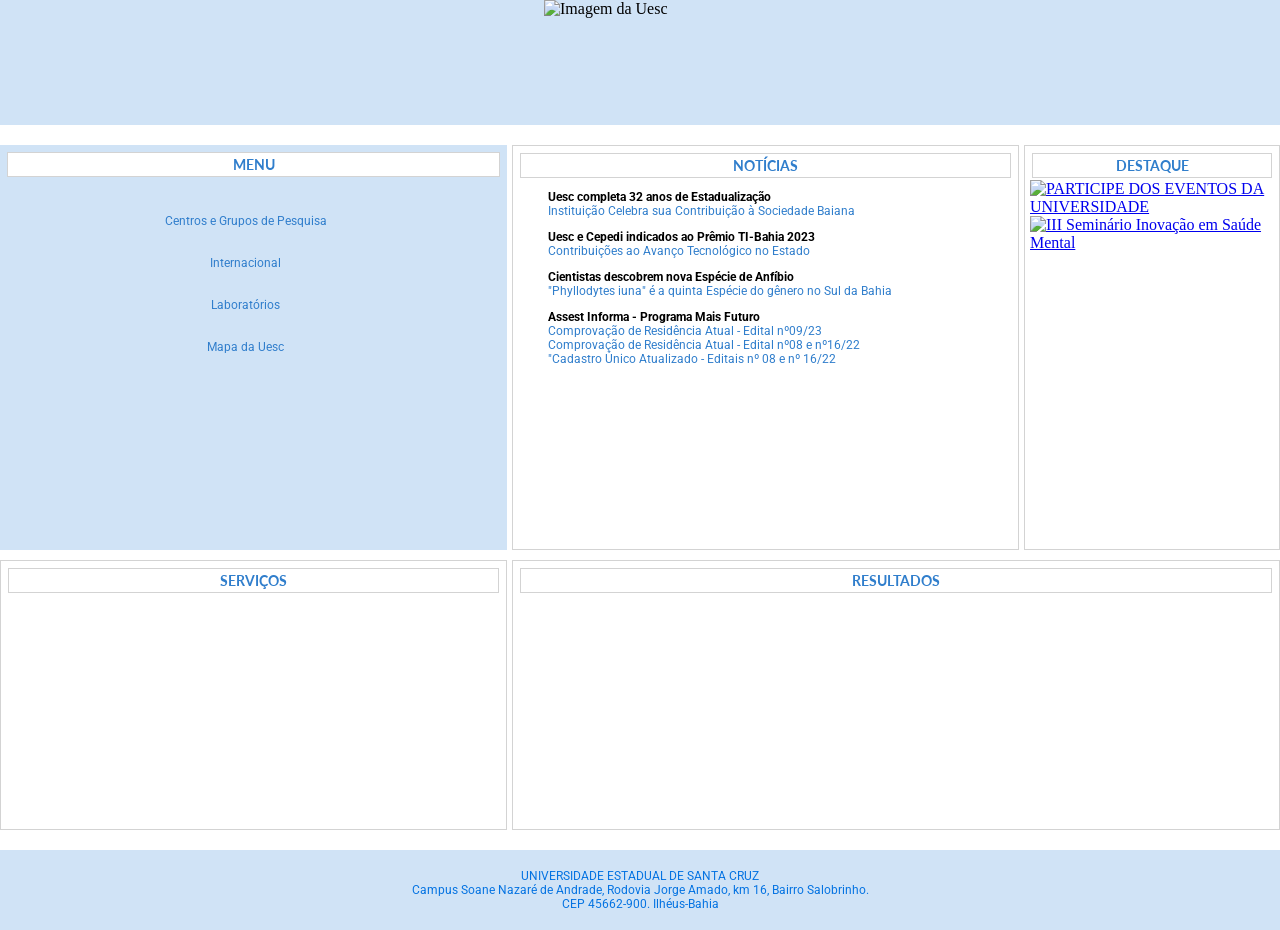
==== FEB-P005/index.html @ 3e57d712 "Primeiro commit" ====
<!DOCTYPE html>
<html lang="pt">
  <head>
    <meta charset="UTF-8" />
    <meta name="viewport" content="width=device-width, initial-scale=1.0" />
    <title>Universidade</title>
    <link rel="stylesheet" href="style.css" />
    <style type="text/css">
.auto-style1 {
	border-width: 0px;
}
</style>
  </head>
  <body>
    <div class="container">
      <header>
        <img src="/imagens/uesc.png" alt="Imagem da Uesc" />
      </header>
      <div class="menu">
        <h3>MENU</h3>
        <ul>
          <li><a href="centros">Centros e Grupos de Pesquisa</a></li>
          <li><a href="arint"> Internacional</a></li>
          <li><a href="laboratorios">Laboratórios</a></li>
          <li><a href="mapa/" target="_blank">Mapa da Uesc</a></li>
        </ul>
      </div>
      <div class="noticias">
        <h3>NOTÍCIAS</h3>
        <p>
          <strong>Uesc completa 32 anos de Estadualização</strong><br>
          <a href="https://www2.uesc.br/noticias/924/Uesc-completa-32-anos-de-estadualizacao" target="_blank">Instituição Celebra sua Contribuição à Sociedade Baiana</a>            
        </p>
        <p>
          <strong>Uesc e Cepedi indicados ao Prêmio TI-Bahia 2023</strong><br>
            <a href="https://www2.uesc.br/noticias/926/Uesc-e-Cepedi-concorrem-premio-TI-Bahia-2023-da-ASSESPRO-BA" target="_blank">Contribuições ao Avanço Tecnológico no Estado</a>            
        </p>
        <p>
          <strong>Cientistas descobrem nova Espécie de Anfíbio</strong><br>
          <a href="https://www2.uesc.br/noticias/925/Cientistas-descobrem-nova-especie-de-anfibio-e-a-batizam-com-homenagem-a-capoeira" target="_blank">"Phyllodytes iuna" é a quinta Espécie do gênero no Sul da Bahia</a>            
        </p>
        <p>
          <strong>Assest Informa - Programa Mais Futuro</strong><br>
          <a href="https://www2.uesc.br/noticias/895/Assest-Informa-1699981916" target="_blank">Comprovação de Residência Atual - Edital nº09/23</a>
          <a href="https://www2.uesc.br/noticias/897/Assest-Informa-1699987181" target="_blank">Comprovação de Residência Atual - Edital nº08 e nº16/22</a>
          <a href="https://www2.uesc.br/noticias/928/Assest-Informa-1701881542" target="_blank">"Cadastro Único Atualizado - Editais nº 08 e nº 16/22</a>
        </p>

      </div>
      <div class="destaque">
        <h3> DESTAQUE</h3>
          <a href="https://www2.uesc.br/eventos/606/Curso-em-Fonetica-e-Fonologia">
        <img src="/imagens/uescacontece.jpg" alt="PARTICIPE DOS EVENTOS DA UNIVERSIDADE" class="auto-style1"></a>
		  <a href="https://www2.uesc.br/eventos/628/III-Seminario-Inovacao-em-Saude-Mental">
        <img src="/imagens/seminario.png" alt="III Seminário Inovação em Saúde Mental" class="auto-style1" height="232" width="432"></a>
      </div>
      <div class="servicos">
        <h3>SERVIÇOS</h3>
      </div>
      <div class="resultados">
        <h3>RESULTADOS</h3>
      </div>
      <footer style="text-align:center;">
        UNIVERSIDADE ESTADUAL DE SANTA CRUZ<br>
        Campus Soane Nazaré de Andrade, Rodovia Jorge Amado, km 16, Bairro Salobrinho. <br>
        CEP 45662-900. Ilhéus-Bahia
      </footer>
    </div>
  </body>
</html>
---- FEB-P005/style.css ----
@import url("https://fonts.googleapis.com/css2?family=Lato:wght@900&display=swap");
@import url("https://fonts.googleapis.com/css2?family=Lato:wght@900&family=Roboto:wght@300&display=swap");

@media screen and (min-width: 500px) {
  html,
  body {
    margin: 0;
    padding: 0;
    box-sizing: border-box;
    height: 100%;
    width: 100%;
  }

  header > img {
    height: 100%;
    width: 15%;
  }

  .container {
    display: grid;
    height: 100vh;
    width: 100vw;
    grid-template-columns: 1fr 1fr 20%;
    grid-template-rows: 15vh 45vh 30vh 10vh;
    grid-template-areas:
      "header header header"
      "menu noticias destaque"
      "servicos resultados resultados"
      "footer footer footer";
    gap: 10px 5px;
  }

  header {
    display: flex;
    align-items: center;
    justify-content: center;
    background-color: #d0e3f6;
    grid-area: header;
    margin-bottom: 10px;
  }

  .menu > ul {
    list-style-type: none;
    margin: 0;
    padding: 0;
    overflow: hidden;
    clear:left;
    margin-top: 23px;
    margin-right: 0px;
    margin-bottom: 0px;
    margin-left: -16px;
  }

  h3 {
    background-color: white;
    text-align: center;
    font-size: 14px;
    font-family: 'Lato';
    color: #307ecc;
    margin: 2px;
    border: 1px solid #d3d3d3; /* 2 pixels de largura, sólida e cor preta */
    padding: 3px;
  }

  .menu > ul > li > a {
    display: block;
    color: #307ecc;
    text-align: center;
    padding: 14px 16px;
    text-decoration: none;
    font-family: 'Roboto';
    font-size: 12px;
  }

  .menu > ul > li > a:hover {
    background-color: #307ecc;
    color: white;
  }

  footer {
    display: flex;
    background-color: #d0e3f6;
    grid-area: footer;
    color: #0473e2;
    font-size: 12px;
    font-family: 'Roboto';
    margin-top: 10px;
    align-items: center; 
    justify-content: center;
  }

  .menu {
    background-color: #d0e3f6;
    grid-area: menu;
    padding: 5px;
  }

  .destaque {
    background-color: white;
    grid-area: destaque;
    border: 1px solid #d3d3d3; 
    padding: 5px;
  }

  .destaque > img {
    width: 100px;
    height: 100px; 
    margin-bottom: 10px;
    display: inline-block;
    margin-top: 10px;
    margin-left: 80px;
  }

  .noticias {
    background-color: #FFF;
    grid-area: noticias;
    border: 1px solid #d3d3d3; 
    padding: 5px;
  }

  .noticias > p {
    font-family: 'Roboto';
    font-size: 12px;
    margin-left: 30px;
  }

  .noticias > p > a {
    font-size: 12px;
    text-decoration: none;
    font-family: 'Roboto';
    font-size: 12px;
    display: block;
    color: #307ecc;
  }

  .resultados {
    background-color: white;
    grid-area: resultados;
    border: 1px solid #d3d3d3; 
    padding: 5px;
  }

  .servicos {
    background-color: white;
    grid-area: servicos;
    border: 1px solid #d3d3d3; 
    padding: 5px;
  }
}

@media screen and (max-width: 500px){
  .container{
    display: grid;
    height: 100vh;
    width: 100vw;
    grid-template-columns: 1fr;
    grid-template-rows: 20vh 40vh 40vh 50vh 40vh 50vh 15vh;
    grid-template-areas:
      "header"
      "menu"
      "noticias"
      "destaque"
      "servicos" 
      "resultados"
      "footer";
    row-gap: 10px;
  }
  
  header {
    display: flex;
    align-items: center;
    justify-content: center;
    background-color: #d0e3f6;
    grid-area: header;
  }

  header > img {
    height: 100%;
    width: 15%;
  }

  .menu > ul {
    list-style-type: none;
    margin: 0;
    padding: 0;
    overflow: hidden;
    clear:left;
    margin-top: 23px;
    margin-right: 0px;
    margin-bottom: 0px;
    margin-left: -16px;
  }

  h3 {
    background-color: white;
    text-align: center;
    font-size: 14px;
    font-family: 'Lato';
    color: #307ecc;
    margin: 2px;
    border: 1px solid #d3d3d3; /* 2 pixels de largura, sólida e cor preta */
    padding: 3px;
  }

  .menu > ul > li > a {
    display: block;
    color: #307ecc;
    text-align: center;
    padding: 14px 16px;
    text-decoration: none;
    font-family: 'Roboto';
    font-size: 12px;
  }

  .menu > ul > li > a:hover {
    background-color: #307ecc;
    color: white;
  }

  footer {
    display: flex;
    background-color: #d0e3f6;
    grid-area: footer;
    color: #307ecc;
    font-size: 12px;
    font-family: 'Roboto';
    margin-top: 10px;
    align-items: center; 
    justify-content: center;
  }

  .menu {
    background-color: #d0e3f6;
    grid-area: menu;
  }

  .destaque {
    background-color: white;
    grid-area: destaque;
    border: 1px solid #d3d3d3; 
    padding: 5px;
  }

  .destaque > img {
    width: 100px;
    height: 100px; 
    margin-bottom: 10px;
    display: inline-block;
    margin-top: 10px;
    margin-left: 80px;
  }

  .noticias {
    background-color: #FFF;
    grid-area: noticias;
    border: 1px solid #d3d3d3; 
    padding: 5px;
  }

  .noticias > p {
    font-family: 'Roboto';
    font-size: 12px;
    margin-left: 30px;
  }

  .noticias > p > a {
    font-size: 12px;
    text-decoration: none;
    font-family: 'Roboto';
    font-size: 12px;
    display: block;
    color: #307ecc;
  }

  .resultados {
    background-color: white;
    grid-area: resultados;
    border: 1px solid #d3d3d3; 
  }

  .servicos {
    background-color: white;
    grid-area: servicos;
    border: 1px solid #d3d3d3; 
    padding: 5px;
  }
}
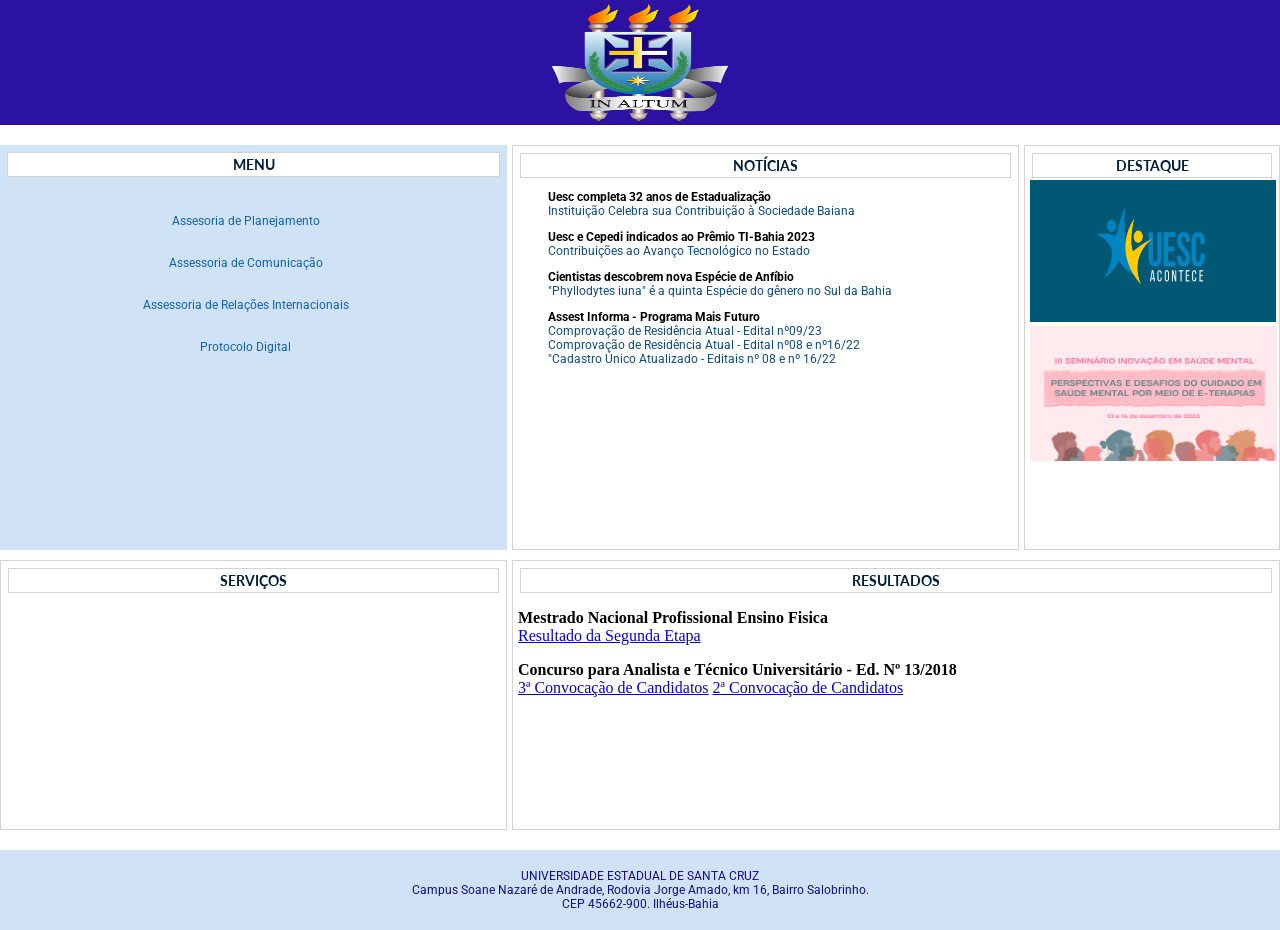
==== commit 706015f5: "segundo commit" ====
--- a/FEB-P005/index.html
+++ b/FEB-P005/index.html
@@ -6,23 +6,24 @@
     <title>Universidade</title>
     <link rel="stylesheet" href="style.css" />
     <style type="text/css">
-.auto-style1 {
-	border-width: 0px;
-}
-</style>
+	.auto-style1 {
+		border-width: 0px;
+	}
+	</style>
   </head>
   <body>
     <div class="container">
       <header>
-        <img src="/imagens/uesc.png" alt="Imagem da Uesc" />
+        <img src="./imagens/uesc.png" alt="Imagem da Uesc" />
       </header>
       <div class="menu">
         <h3>MENU</h3>
         <ul>
-          <li><a href="centros">Centros e Grupos de Pesquisa</a></li>
-          <li><a href="arint"> Internacional</a></li>
-          <li><a href="laboratorios">Laboratórios</a></li>
-          <li><a href="mapa/" target="_blank">Mapa da Uesc</a></li>
+          <li><a href="http://www.uesc.br/asplan/">Assesoria de Planejamento</a></li>
+          <li><a href="http://www.uesc.br/ascom/">Assessoria de Comunicação</a></li>
+          <li><a href="http://www.uesc.br/arint/">Assessoria de Relações Internacionais</a></li>
+          <li>
+		  <a href="http://www.uesc.br/proad/index.php?item=conteudo_gera_requerimento_academico.php" target="_blank">Protocolo Digital</a></li>
         </ul>
       </div>
       <div class="noticias">
@@ -50,15 +51,25 @@
       <div class="destaque">
         <h3> DESTAQUE</h3>
           <a href="https://www2.uesc.br/eventos/606/Curso-em-Fonetica-e-Fonologia">
-        <img src="/imagens/uescacontece.jpg" alt="PARTICIPE DOS EVENTOS DA UNIVERSIDADE" class="auto-style1"></a>
+        <img src="./imagens/uescacontece.jpg" alt="PARTICIPE DOS EVENTOS DA UNIVERSIDADE" class="auto-style1" height="142" width="246"></a>
 		  <a href="https://www2.uesc.br/eventos/628/III-Seminario-Inovacao-em-Saude-Mental">
-        <img src="/imagens/seminario.png" alt="III Seminário Inovação em Saúde Mental" class="auto-style1" height="232" width="432"></a>
+        <img src="./imagens/seminario.png" alt="III Seminário Inovação em Saúde Mental" class="auto-style1" height="135" width="247"></a>
       </div>
       <div class="servicos">
         <h3>SERVIÇOS</h3>
       </div>
       <div class="resultados">
         <h3>RESULTADOS</h3>
+        <p>
+          <strong>Mestrado Nacional Profissional Ensino Fisica</strong><br>
+          <a href="https://mnpefuesc.wixsite.com/polo44/resultado-da-segunda-etapa-2" target="_blank">Resultado da Segunda Etapa</a>            
+        </p>
+        <p>
+          <strong>Concurso para Analista e Técnico Universitário - Ed. Nº 13/2018</strong><br>
+          <a href="https://www2.uesc.br/publicacoes/portarias/arquivo/2023/12/813_2023.pdf" target="_blank">3ª Convocação de Candidatos</a>            
+          <a href="https://www2.uesc.br/publicacoes/portarias/arquivo/2023/11/752_2023.pdf" target="_blank">2ª Convocação de Candidatos</a>            
+
+        </p>
       </div>
       <footer style="text-align:center;">
         UNIVERSIDADE ESTADUAL DE SANTA CRUZ<br>
--- a/FEB-P005/style.css
+++ b/FEB-P005/style.css
@@ -34,7 +34,7 @@
     display: flex;
     align-items: center;
     justify-content: center;
-    background-color: #d0e3f6;
+    background-color: #2c12a3;
     grid-area: header;
     margin-bottom: 10px;
   }
@@ -56,7 +56,7 @@
     text-align: center;
     font-size: 14px;
     font-family: 'Lato';
-    color: #307ecc;
+    color: #021e3a;
     margin: 2px;
     border: 1px solid #d3d3d3; /* 2 pixels de largura, sólida e cor preta */
     padding: 3px;
@@ -64,7 +64,7 @@
 
   .menu > ul > li > a {
     display: block;
-    color: #307ecc;
+    color: #0d61b6;
     text-align: center;
     padding: 14px 16px;
     text-decoration: none;
@@ -73,7 +73,7 @@
   }
 
   .menu > ul > li > a:hover {
-    background-color: #307ecc;
+    background-color: #2c12a3;
     color: white;
   }
 
@@ -81,7 +81,7 @@
     display: flex;
     background-color: #d0e3f6;
     grid-area: footer;
-    color: #0473e2;
+    color: #140b8a;
     font-size: 12px;
     font-family: 'Roboto';
     margin-top: 10px;
@@ -130,7 +130,7 @@
     font-family: 'Roboto';
     font-size: 12px;
     display: block;
-    color: #307ecc;
+    color: #0c4a88;
   }
 
   .resultados {
@@ -196,7 +196,7 @@
     text-align: center;
     font-size: 14px;
     font-family: 'Lato';
-    color: #307ecc;
+    color: #1159a1;
     margin: 2px;
     border: 1px solid #d3d3d3; /* 2 pixels de largura, sólida e cor preta */
     padding: 3px;
@@ -213,7 +213,7 @@
   }
 
   .menu > ul > li > a:hover {
-    background-color: #307ecc;
+    background-color: #12487e;
     color: white;
   }
 
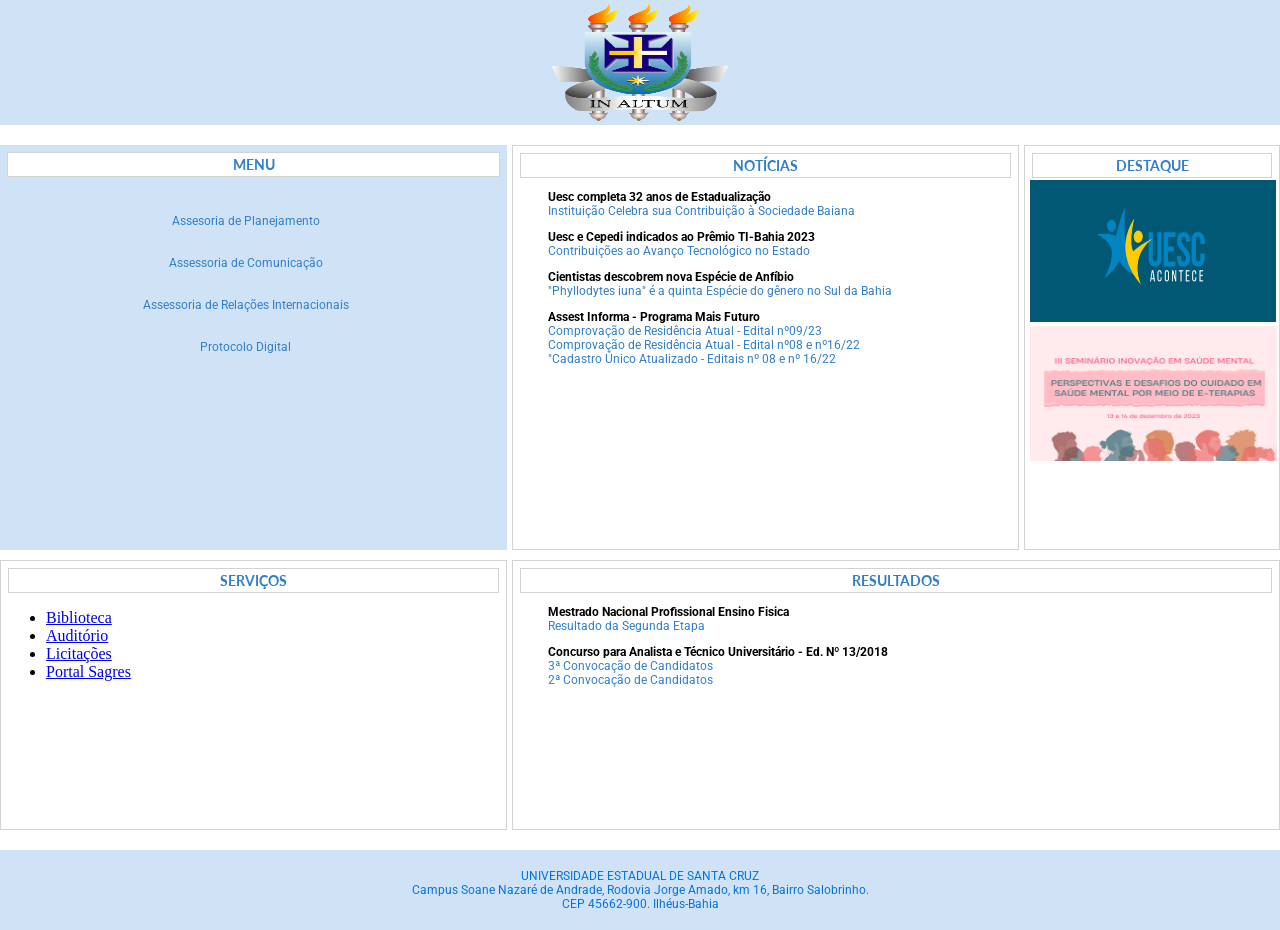
==== commit be2962fa: "terceiro commit" ====
--- a/FEB-P005/index.html
+++ b/FEB-P005/index.html
@@ -9,6 +9,9 @@
 	.auto-style1 {
 		border-width: 0px;
 	}
+	.auto-style2 {
+	text-align: left;
+}
 	</style>
   </head>
   <body>
@@ -19,10 +22,10 @@
       <div class="menu">
         <h3>MENU</h3>
         <ul>
-          <li><a href="http://www.uesc.br/asplan/">Assesoria de Planejamento</a></li>
-          <li><a href="http://www.uesc.br/ascom/">Assessoria de Comunicação</a></li>
-          <li><a href="http://www.uesc.br/arint/">Assessoria de Relações Internacionais</a></li>
-          <li>
+          <li class="auto-style2"><a href="http://www.uesc.br/asplan/">Assesoria de Planejamento</a></li>
+          <li class="auto-style2"><a href="http://www.uesc.br/ascom/">Assessoria de Comunicação</a></li>
+          <li class="auto-style2"><a href="http://www.uesc.br/arint/">Assessoria de Relações Internacionais</a></li>
+          <li class="auto-style2">
 		  <a href="http://www.uesc.br/proad/index.php?item=conteudo_gera_requerimento_academico.php" target="_blank">Protocolo Digital</a></li>
         </ul>
       </div>
@@ -57,6 +60,13 @@
       </div>
       <div class="servicos">
         <h3>SERVIÇOS</h3>
+        <ul>
+          <li class="auto-style2"><a href="http://www.uesc.br/biblioteca/">Biblioteca</a></li>
+          <li class="auto-style2"><a href="http://www.uesc.br/auditorios/">Auditório</a></li>
+          <li class="auto-style2"><a href="https://www.comprasnet.ba.gov.br/">Licitações</a></li>
+          <li class="auto-style2">
+		  <a href="https://www.prograd.uesc.br/PortalSagres/" target="_blank">Portal Sagres</a></li>
+        </ul>
       </div>
       <div class="resultados">
         <h3>RESULTADOS</h3>
--- a/FEB-P005/style.css
+++ b/FEB-P005/style.css
@@ -1,4 +1,4 @@
-@import url("https://fonts.googleapis.com/css2?family=Lato:wght@900&display=swap");
+﻿@import url("https://fonts.googleapis.com/css2?family=Lato:wght@900&display=swap");
 @import url("https://fonts.googleapis.com/css2?family=Lato:wght@900&family=Roboto:wght@300&display=swap");
 
 @media screen and (min-width: 500px) {
@@ -34,7 +34,7 @@
     display: flex;
     align-items: center;
     justify-content: center;
-    background-color: #2c12a3;
+    background-color: #d0e3f6;
     grid-area: header;
     margin-bottom: 10px;
   }
@@ -56,15 +56,15 @@
     text-align: center;
     font-size: 14px;
     font-family: 'Lato';
-    color: #021e3a;
+    color: #307ecc;
     margin: 2px;
-    border: 1px solid #d3d3d3; /* 2 pixels de largura, sólida e cor preta */
+    border: 1px solid #d3d3d3; /* 2 pixels de largura, sÃ³lida e cor preta */
     padding: 3px;
   }
 
   .menu > ul > li > a {
     display: block;
-    color: #0d61b6;
+    color: #307ecc;
     text-align: center;
     padding: 14px 16px;
     text-decoration: none;
@@ -73,7 +73,7 @@
   }
 
   .menu > ul > li > a:hover {
-    background-color: #2c12a3;
+    background-color: #307ecc;
     color: white;
   }
 
@@ -81,7 +81,7 @@
     display: flex;
     background-color: #d0e3f6;
     grid-area: footer;
-    color: #140b8a;
+    color: #0473e2;
     font-size: 12px;
     font-family: 'Roboto';
     margin-top: 10px;
@@ -130,7 +130,7 @@
     font-family: 'Roboto';
     font-size: 12px;
     display: block;
-    color: #0c4a88;
+    color: #307ecc;
   }
 
   .resultados {
@@ -140,12 +140,41 @@
     padding: 5px;
   }
 
+  .resultados > p {
+    font-family: 'Roboto';
+    font-size: 12px;
+    margin-left: 30px;
+  }
+
+  .resultados > p > a {
+    font-size: 12px;
+    text-decoration: none;
+    font-family: 'Roboto';
+    font-size: 12px;
+    display: block;
+    color: #307ecc;
+  }
   .servicos {
     background-color: white;
     grid-area: servicos;
     border: 1px solid #d3d3d3; 
     padding: 5px;
   }
+  .servicos > p {
+    font-family: 'Roboto';
+    font-size: 12px;
+    margin-left: 30px;
+  }
+
+  .servicos > p > a {
+    font-size: 12px;
+    text-decoration: none;
+    font-family: 'Roboto';
+    font-size: 12px;
+    display: block;
+    color: #307ecc;
+  }
+
 }
 
 @media screen and (max-width: 500px){
@@ -196,9 +225,9 @@
     text-align: center;
     font-size: 14px;
     font-family: 'Lato';
-    color: #1159a1;
+    color: #307ecc;
     margin: 2px;
-    border: 1px solid #d3d3d3; /* 2 pixels de largura, sólida e cor preta */
+    border: 1px solid #d3d3d3; /* 2 pixels de largura, sÃ³lida e cor preta */
     padding: 3px;
   }
 
@@ -213,7 +242,7 @@
   }
 
   .menu > ul > li > a:hover {
-    background-color: #12487e;
+    background-color: #307ecc;
     color: white;
   }
 
@@ -273,9 +302,10 @@
   }
 
   .resultados {
-    background-color: white;
+    background-color: #FFF;
     grid-area: resultados;
     border: 1px solid #d3d3d3; 
+    padding: 5px; 
   }
 
   .servicos {
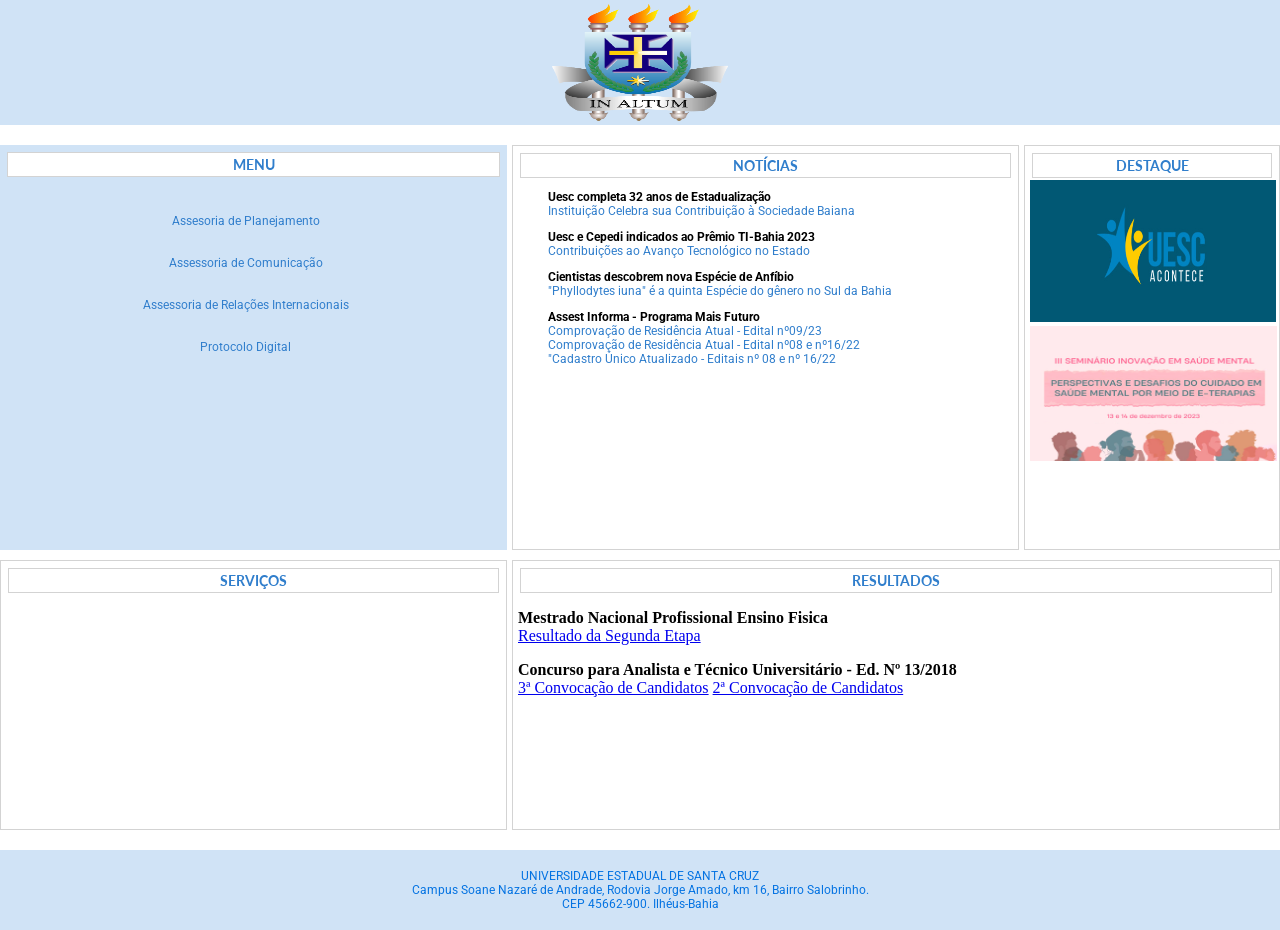
==== commit 705f5308: "inicio projeto" ====
--- a/FEB-P005/index.html
+++ b/FEB-P005/index.html
@@ -10,14 +10,14 @@
 		border-width: 0px;
 	}
 	.auto-style2 {
-	text-align: left;
-}
+		text-align: left;
+	}
 	</style>
   </head>
   <body>
     <div class="container">
       <header>
-        <img src="./imagens/uesc.png" alt="Imagem da Uesc" />
+        <img src="./imagens/uesc.png" alt="Imagem da Uesc"/>
       </header>
       <div class="menu">
         <h3>MENU</h3>
@@ -60,13 +60,6 @@
       </div>
       <div class="servicos">
         <h3>SERVIÇOS</h3>
-        <ul>
-          <li class="auto-style2"><a href="http://www.uesc.br/biblioteca/">Biblioteca</a></li>
-          <li class="auto-style2"><a href="http://www.uesc.br/auditorios/">Auditório</a></li>
-          <li class="auto-style2"><a href="https://www.comprasnet.ba.gov.br/">Licitações</a></li>
-          <li class="auto-style2">
-		  <a href="https://www.prograd.uesc.br/PortalSagres/" target="_blank">Portal Sagres</a></li>
-        </ul>
       </div>
       <div class="resultados">
         <h3>RESULTADOS</h3>
--- a/FEB-P005/style.css
+++ b/FEB-P005/style.css
@@ -140,41 +140,12 @@
     padding: 5px;
   }
 
-  .resultados > p {
-    font-family: 'Roboto';
-    font-size: 12px;
-    margin-left: 30px;
-  }
-
-  .resultados > p > a {
-    font-size: 12px;
-    text-decoration: none;
-    font-family: 'Roboto';
-    font-size: 12px;
-    display: block;
-    color: #307ecc;
-  }
   .servicos {
     background-color: white;
     grid-area: servicos;
     border: 1px solid #d3d3d3; 
     padding: 5px;
   }
-  .servicos > p {
-    font-family: 'Roboto';
-    font-size: 12px;
-    margin-left: 30px;
-  }
-
-  .servicos > p > a {
-    font-size: 12px;
-    text-decoration: none;
-    font-family: 'Roboto';
-    font-size: 12px;
-    display: block;
-    color: #307ecc;
-  }
-
 }
 
 @media screen and (max-width: 500px){
